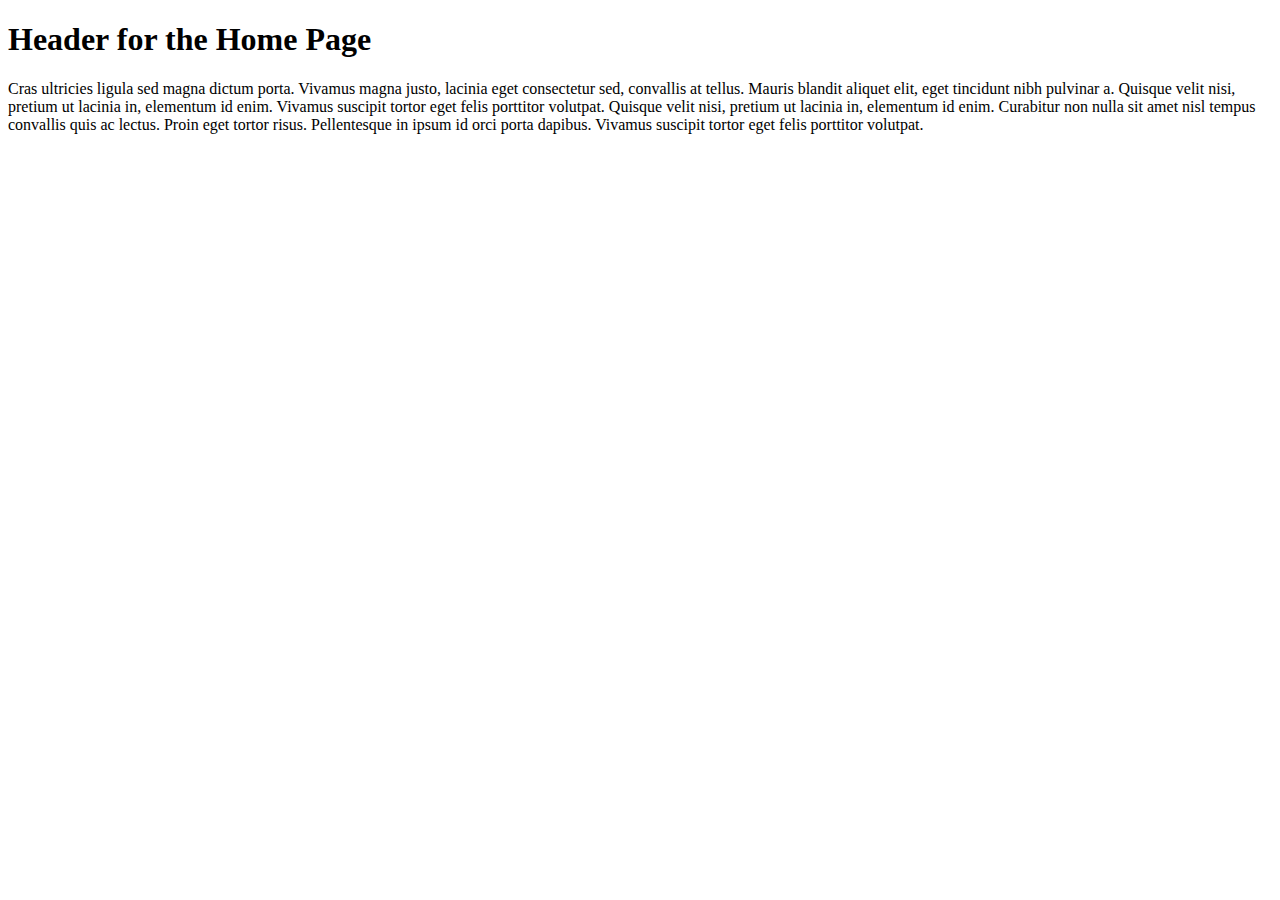
==== index.html @ 68c4a5ab "Adding initial content to index/home page" ====
<!DOCTYPE html>
<html>
<head>
  <title>Home Page</title>
</head>
<body>
  <h1>Header for the Home Page</h1>
  <p>Cras ultricies ligula sed magna dictum porta. Vivamus magna justo, lacinia eget consectetur sed, convallis at tellus. Mauris blandit aliquet elit, eget tincidunt nibh pulvinar a. Quisque velit nisi, pretium ut lacinia in, elementum id enim. Vivamus suscipit tortor eget felis porttitor volutpat. Quisque velit nisi, pretium ut lacinia in, elementum id enim. Curabitur non nulla sit amet nisl tempus convallis quis ac lectus. Proin eget tortor risus. Pellentesque in ipsum id orci porta dapibus. Vivamus suscipit tortor eget felis porttitor volutpat.</p>
</body>
</html>
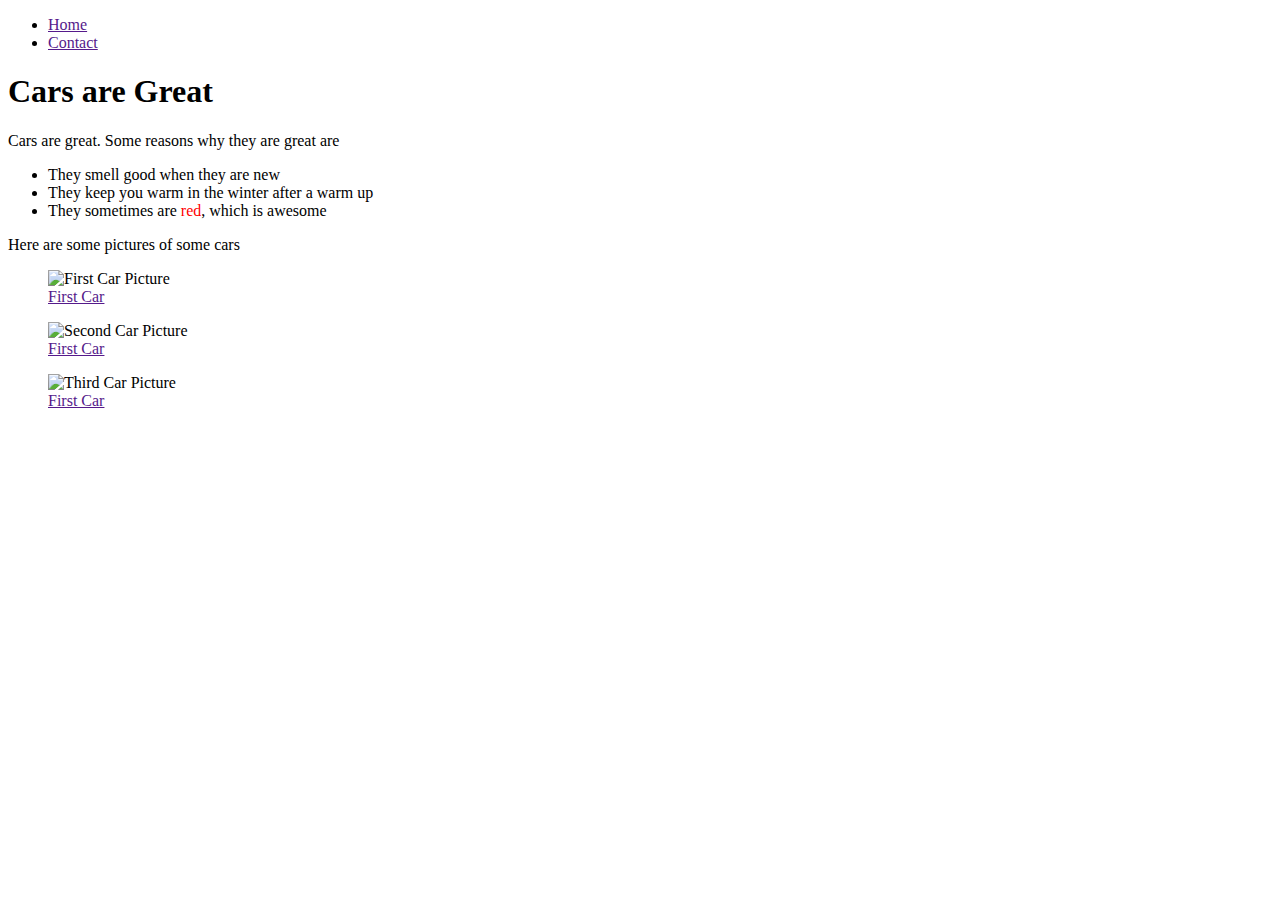
==== commit 2b49fbe3: "Added a Contact page." ====
--- a/index.html
+++ b/index.html
@@ -1,10 +1,43 @@
 <!DOCTYPE html>
 <html>
 <head>
-  <title>Home Page</title>
+  <title>Cars are Great</title>
 </head>
 <body>
-  <h1>Header for the Home Page</h1>
-  <p>Cras ultricies ligula sed magna dictum porta. Vivamus magna justo, lacinia eget consectetur sed, convallis at tellus. Mauris blandit aliquet elit, eget tincidunt nibh pulvinar a. Quisque velit nisi, pretium ut lacinia in, elementum id enim. Vivamus suscipit tortor eget felis porttitor volutpat. Quisque velit nisi, pretium ut lacinia in, elementum id enim. Curabitur non nulla sit amet nisl tempus convallis quis ac lectus. Proin eget tortor risus. Pellentesque in ipsum id orci porta dapibus. Vivamus suscipit tortor eget felis porttitor volutpat.</p>
+  <nav>
+    <ul>
+      <li><a href="">Home</a></li>
+      <li><a href="">Contact</a></li>
+    </ul>
+  </nav>
+  
+  <h1>Cars are Great</h1>
+  <p>
+    <section>Cars are great.  Some reasons why they are great are 
+    <ul>
+      <li>They smell good when they are new</li>
+      <li>They keep you warm in the winter after a warm up</li>
+      <li>They sometimes are <span style="color: red;">red</span>, which is awesome</li>
+    </ul>
+    </section>
+    
+    <section>Here are some pictures of some cars
+      <figure>
+        <img src="" alt="First Car Picture">
+        <figcaption><a href="" target="_blank">First Car</a></figcaption>
+      </figure>
+      
+      <figure>
+        <img src="" alt="Second Car Picture">
+        <figcaption><a href="" target="_blank">First Car</a></figcaption>
+      </figure>
+      
+      <figure>
+        <img src="" alt="Third Car Picture">
+        <figcaption><a href="" target="_blank">First Car</a></figcaption>
+      </figure>
+    </section>
+    
+  </p>
 </body>
 </html>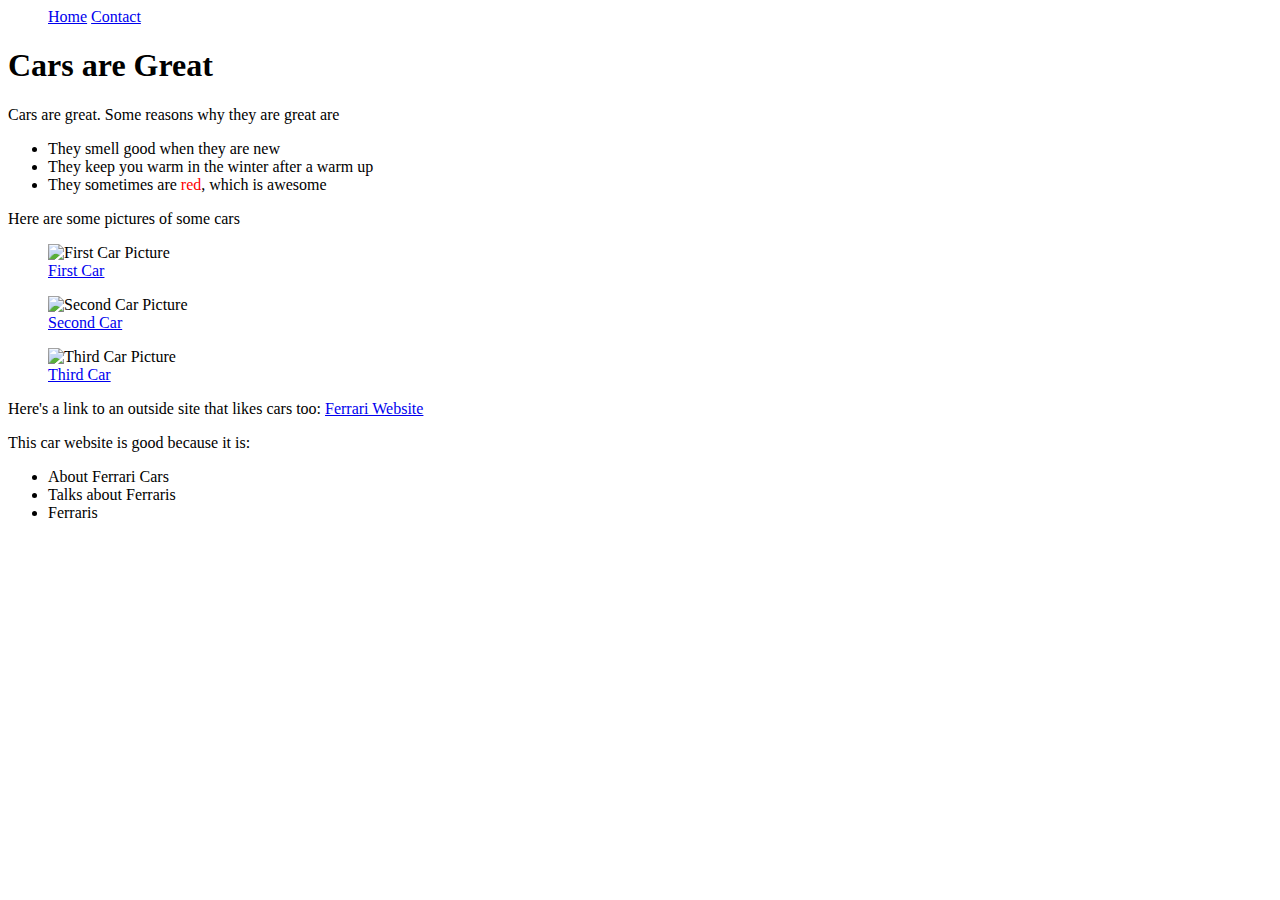
==== commit cbaf72aa: "Added content to Contact page and more to index." ====
--- a/index.html
+++ b/index.html
@@ -2,18 +2,26 @@
 <html>
 <head>
   <title>Cars are Great</title>
+  <style>
+    .container {
+      width: 700;
+      margin: 0 auto;
+      /*position: absolute;*/
+    }
+  </style>
 </head>
 <body>
+<div class="container">
   <nav>
-    <ul>
-      <li><a href="">Home</a></li>
-      <li><a href="">Contact</a></li>
+    <ul style="display: inline;">
+      <li style="display: inline-block"><a href="index.html">Home</a></li>
+      <li style="display: inline-block"><a href="contact.html">Contact</a></li>
     </ul>
   </nav>
   
   <h1>Cars are Great</h1>
   <p>
-    <section>Cars are great.  Some reasons why they are great are 
+    <section id="firstSection">Cars are great.  Some reasons why they are great are
     <ul>
       <li>They smell good when they are new</li>
       <li>They keep you warm in the winter after a warm up</li>
@@ -21,23 +29,36 @@
     </ul>
     </section>
     
-    <section>Here are some pictures of some cars
+    <section id="secondSection">Here are some pictures of some cars
       <figure>
-        <img src="" alt="First Car Picture">
-        <figcaption><a href="" target="_blank">First Car</a></figcaption>
+        <img src="http://buyersguide.caranddriver.com/media/assets/submodel/6873.jpg" alt="First Car Picture" width=500>
+        <figcaption><a href="http://buyersguide.caranddriver.com/media/assets/submodel/6873.jpg" target="_blank">First Car</a></figcaption>
       </figure>
       
       <figure>
-        <img src="" alt="Second Car Picture">
-        <figcaption><a href="" target="_blank">First Car</a></figcaption>
+        <img src="https://encrypted-tbn0.gstatic.com/images?q=tbn:ANd9GcTUlHRUfU7fkzn6iFwT--hYXytqE_GrM0riJRWU1rygj2oKN_bZWw" alt="Second Car Picture" width=500>
+        <figcaption><a href="https://encrypted-tbn0.gstatic.com/images?q=tbn:ANd9GcTUlHRUfU7fkzn6iFwT--hYXytqE_GrM0riJRWU1rygj2oKN_bZWw" target="_blank">Second Car</a></figcaption>
       </figure>
       
       <figure>
-        <img src="" alt="Third Car Picture">
-        <figcaption><a href="" target="_blank">First Car</a></figcaption>
+        <img src="https://thenypost.files.wordpress.com/2017/04/170404-ferrari-banned-color-1.jpg?quality=90&strip=all&strip=all" alt="Third Car Picture" width=500>
+        <figcaption><a href="https://thenypost.files.wordpress.com/2017/04/170404-ferrari-banned-color-1.jpg?quality=90&strip=all&strip=all" alt="Third Car Picture" target="_blank">Third Car</a></figcaption>
       </figure>
     </section>
     
   </p>
+  
+  <section id="thirdSection">
+  <p>Here's a link to an outside site that likes cars too: 
+    <a href="http://auto.ferrari.com/en_US/" target="_blank">Ferrari Website</a></p>
+  <p>This car website is good because it is:
+    <ul>
+      <li>About Ferrari Cars</li>
+      <li>Talks about Ferraris</li>
+      <li>Ferraris</li>
+    </ul>
+  </p>
+  </section>
+</div>
 </body>
 </html>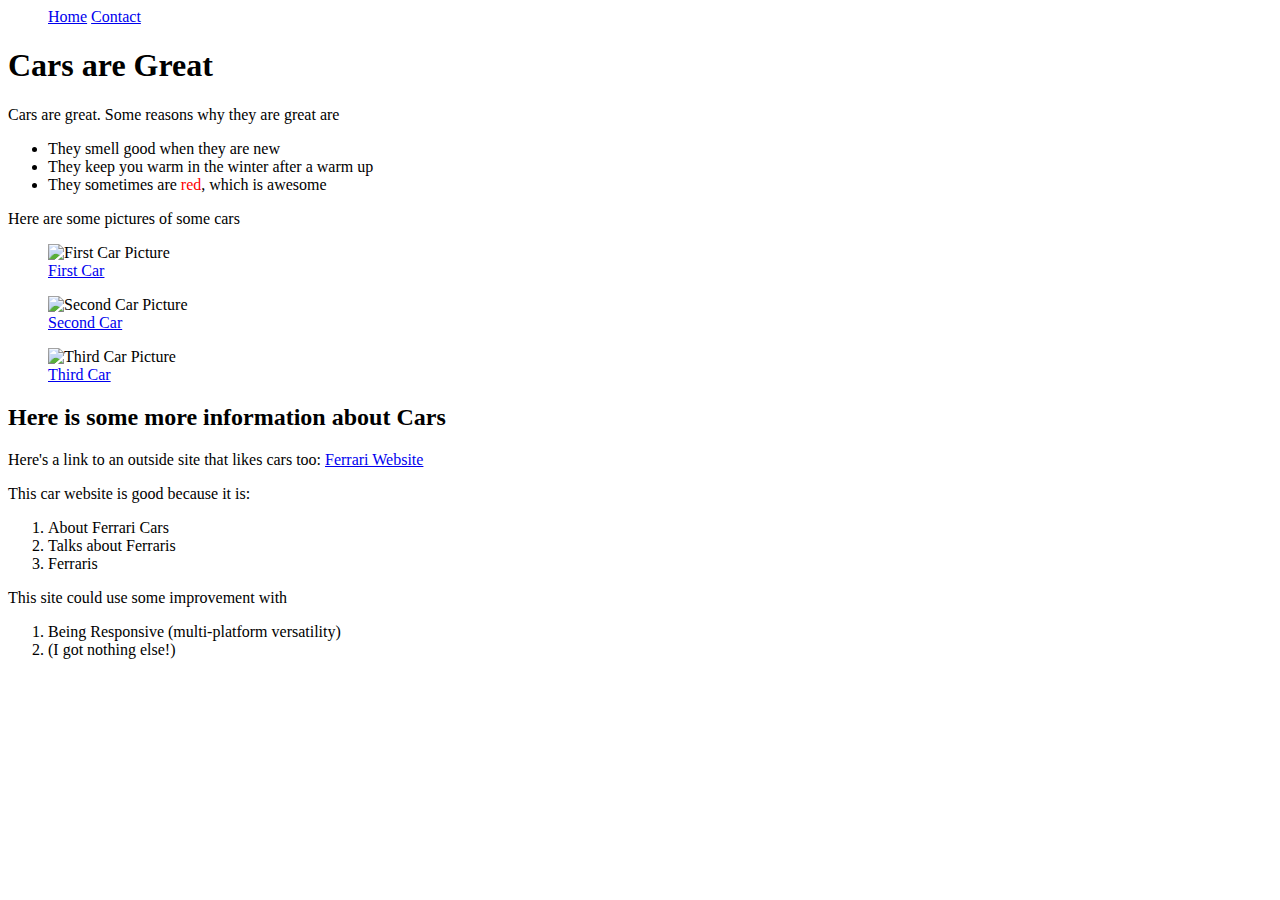
==== commit 9bfe9fdc: "Made final changes to website" ====
--- a/index.html
+++ b/index.html
@@ -45,18 +45,24 @@
         <figcaption><a href="https://thenypost.files.wordpress.com/2017/04/170404-ferrari-banned-color-1.jpg?quality=90&strip=all&strip=all" alt="Third Car Picture" target="_blank">Third Car</a></figcaption>
       </figure>
     </section>
-    
   </p>
   
+  <h2>Here is some more information about Cars</h2>
   <section id="thirdSection">
   <p>Here's a link to an outside site that likes cars too: 
     <a href="http://auto.ferrari.com/en_US/" target="_blank">Ferrari Website</a></p>
   <p>This car website is good because it is:
-    <ul>
+    <ol>
       <li>About Ferrari Cars</li>
       <li>Talks about Ferraris</li>
       <li>Ferraris</li>
-    </ul>
+    </ol>
+  </p>
+  <p>This site could use some improvement with
+    <ol>
+      <li>Being Responsive (multi-platform versatility)</li>
+      <li>(I got nothing else!)</li>
+    </ol>
   </p>
   </section>
 </div>
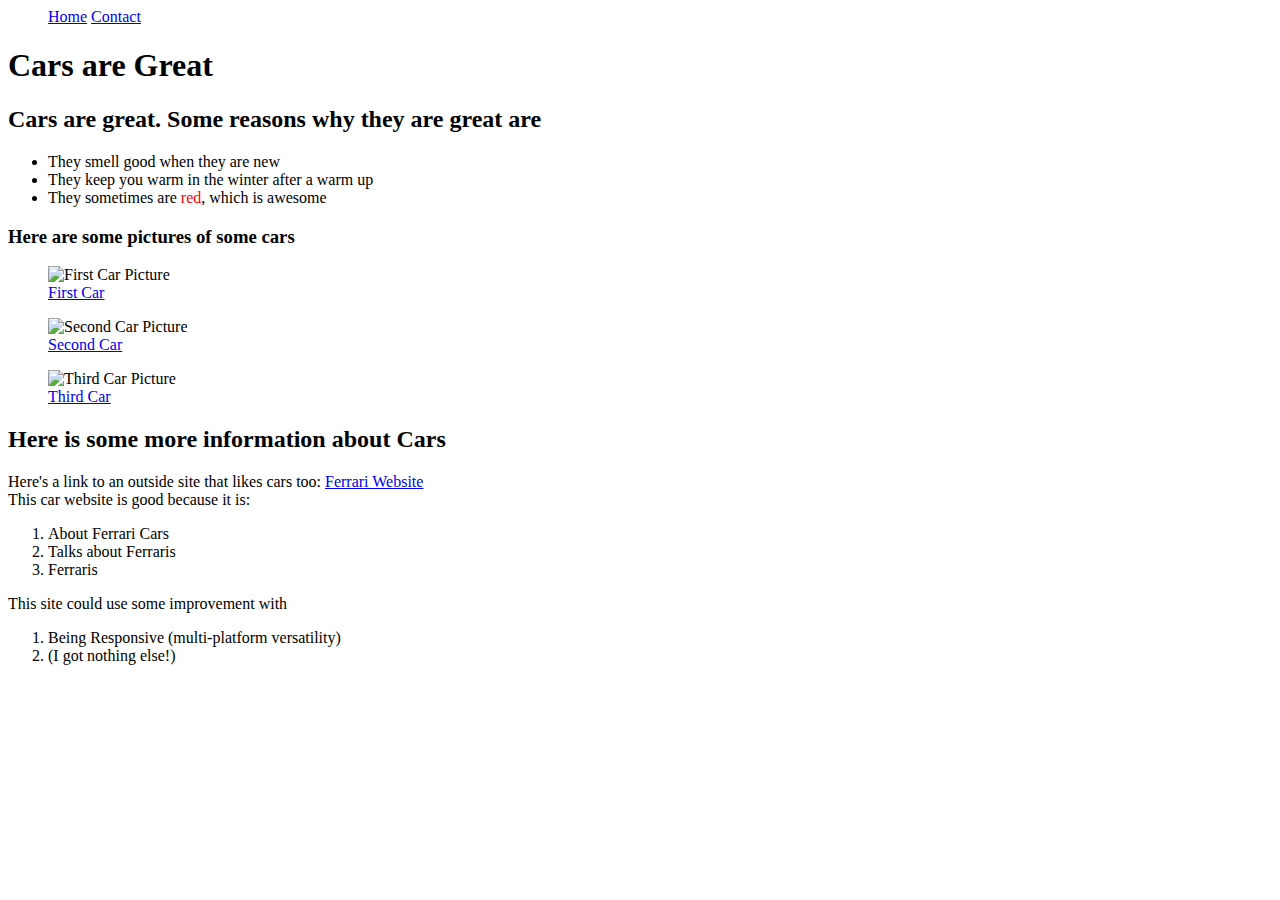
==== commit 1b779083: "Final corrections, maybe :-S" ====
--- a/index.html
+++ b/index.html
@@ -10,6 +10,7 @@
     }
   </style>
 </head>
+
 <body>
 <div class="container">
   <nav>
@@ -20,16 +21,20 @@
   </nav>
   
   <h1>Cars are Great</h1>
-  <p>
-    <section id="firstSection">Cars are great.  Some reasons why they are great are
-    <ul>
-      <li>They smell good when they are new</li>
-      <li>They keep you warm in the winter after a warm up</li>
-      <li>They sometimes are <span style="color: red;">red</span>, which is awesome</li>
-    </ul>
+  <div>
+    <section id="firstSection">
+      <h2>Cars are great.  Some reasons why they are great are</h2>
+      <ul>
+        <li>They smell good when they are new</li>
+        <li>They keep you warm in the winter after a warm up</li>
+        <li>They sometimes are <span style="color: red;">red</span>, which is awesome</li>
+      </ul>
     </section>
-    
-    <section id="secondSection">Here are some pictures of some cars
+  </div>
+  
+  <div>
+    <section id="secondSection">
+      <h3>Here are some pictures of some cars</h3>
       <figure>
         <img src="http://buyersguide.caranddriver.com/media/assets/submodel/6873.jpg" alt="First Car Picture" width=500>
         <figcaption><a href="http://buyersguide.caranddriver.com/media/assets/submodel/6873.jpg" target="_blank">First Car</a></figcaption>
@@ -42,29 +47,37 @@
       
       <figure>
         <img src="https://thenypost.files.wordpress.com/2017/04/170404-ferrari-banned-color-1.jpg?quality=90&strip=all&strip=all" alt="Third Car Picture" width=500>
-        <figcaption><a href="https://thenypost.files.wordpress.com/2017/04/170404-ferrari-banned-color-1.jpg?quality=90&strip=all&strip=all" alt="Third Car Picture" target="_blank">Third Car</a></figcaption>
+        <figcaption><a href="https://thenypost.files.wordpress.com/2017/04/170404-ferrari-banned-color-1.jpg?quality=90&strip=all&strip=all" target="_blank">Third Car</a></figcaption>
       </figure>
+      
     </section>
-  </p>
+  </div>
   
-  <h2>Here is some more information about Cars</h2>
-  <section id="thirdSection">
-  <p>Here's a link to an outside site that likes cars too: 
-    <a href="http://auto.ferrari.com/en_US/" target="_blank">Ferrari Website</a></p>
-  <p>This car website is good because it is:
-    <ol>
-      <li>About Ferrari Cars</li>
-      <li>Talks about Ferraris</li>
-      <li>Ferraris</li>
-    </ol>
-  </p>
-  <p>This site could use some improvement with
-    <ol>
-      <li>Being Responsive (multi-platform versatility)</li>
-      <li>(I got nothing else!)</li>
-    </ol>
-  </p>
-  </section>
-</div>
+  <div>
+    <section id="thirdSection">
+      <h2>Here is some more information about Cars</h2>
+        
+      <div>Here's a link to an outside site that likes cars too: 
+        <a href="http://auto.ferrari.com/en_US/" target="_blank">Ferrari Website</a>
+      </div>
+      
+      <div>This car website is good because it is:
+        <ol>
+          <li>About Ferrari Cars</li>
+          <li>Talks about Ferraris</li>
+          <li>Ferraris</li>
+        </ol>
+      </div>
+      
+      <div>This site could use some improvement with
+        <ol>
+          <li>Being Responsive (multi-platform versatility)</li>
+          <li>(I got nothing else!)</li>
+        </ol>
+      </div>
+      
+    </section>
+  </div>
+</div> <!-- container -->
 </body>
 </html>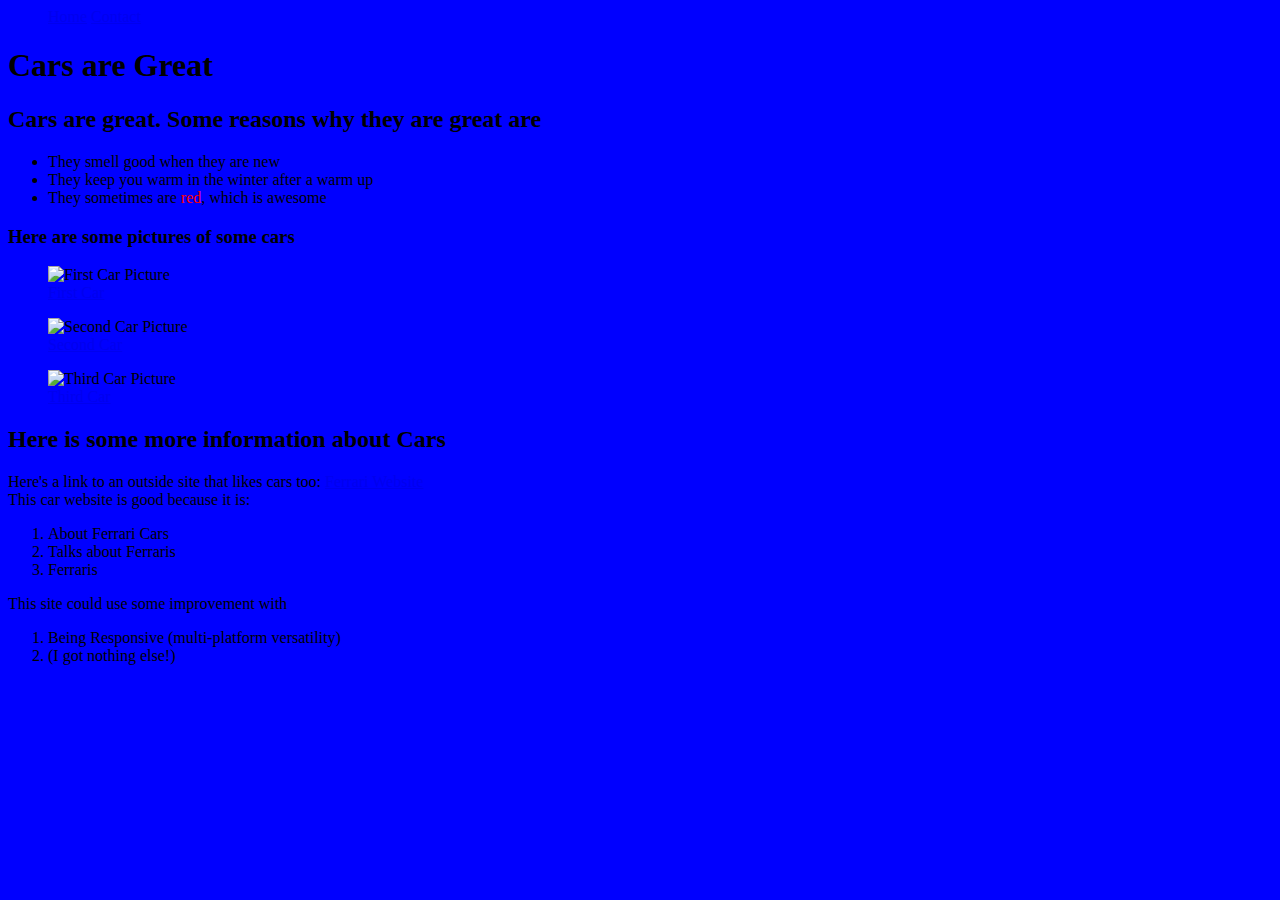
==== commit c9023d4a: "Add Styles.css to Personal Website" ====
--- a/index.html
+++ b/index.html
@@ -2,13 +2,7 @@
 <html>
 <head>
   <title>Cars are Great</title>
-  <style>
-    .container {
-      width: 700;
-      margin: 0 auto;
-      /*position: absolute;*/
-    }
-  </style>
+  <link rel="stylesheet" href="styles.css" type="text/css">
 </head>
 
 <body>
@@ -77,7 +71,7 @@
       </div>
       
     </section>
-  </div>
+  </div> <!-- third section -->
 </div> <!-- container -->
 </body>
 </html>--- a/styles.css
+++ b/styles.css
@@ -0,0 +1,8 @@
+* {
+  background-color: blue;
+}
+
+.container {
+  width: 700;
+  margin: 0 auto;
+}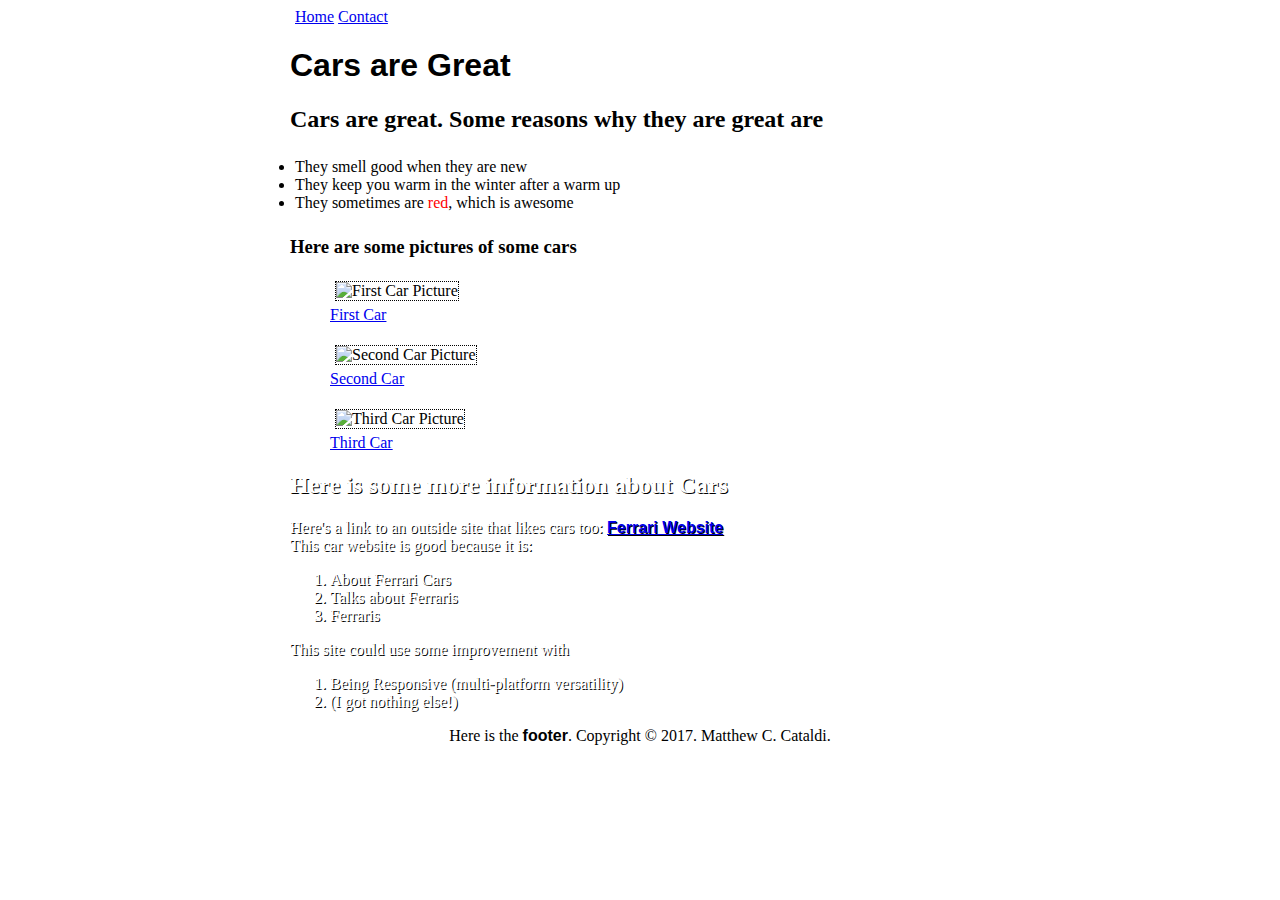
==== commit 58335798: "More changes to personal website via CSS" ====
--- a/index.html
+++ b/index.html
@@ -14,7 +14,7 @@
     </ul>
   </nav>
   
-  <h1>Cars are Great</h1>
+  <h1 class="new-style">Cars are Great</h1>
   <div>
     <section id="firstSection">
       <h2>Cars are great.  Some reasons why they are great are</h2>
@@ -52,7 +52,7 @@
       <h2>Here is some more information about Cars</h2>
         
       <div>Here's a link to an outside site that likes cars too: 
-        <a href="http://auto.ferrari.com/en_US/" target="_blank">Ferrari Website</a>
+        <a class="new-style" href="http://auto.ferrari.com/en_US/" target="_blank">Ferrari Website</a>
       </div>
       
       <div>This car website is good because it is:
@@ -63,7 +63,7 @@
         </ol>
       </div>
       
-      <div>This site could use some improvement with
+      <div style="font-family: GlossBloom;">This site could use some improvement with
         <ol>
           <li>Being Responsive (multi-platform versatility)</li>
           <li>(I got nothing else!)</li>
@@ -72,6 +72,9 @@
       
     </section>
   </div> <!-- third section -->
+  
+  <footer>Here is the <span class="new-style">footer</span>. Copyright &copy; 2017.  Matthew C. Cataldi.</footer>
+  
 </div> <!-- container -->
 </body>
 </html>--- a/styles.css
+++ b/styles.css
@@ -1,8 +1,53 @@
 * {
-  background-color: blue;
+  /*background-color: blue;*/
 }
 
 .container {
-  width: 700;
+  width: 700px;
   margin: 0 auto;
+}
+
+ul {
+  padding: 5px;
+}
+
+img {
+  margin: 5px;
+  border: 1px black dotted;
+}
+
+footer {
+  text-align: center;
+}
+
+#thirdSection {
+  background: url("images/ferrari3.jpg") right top repeat-x;
+  background-size: 100%;
+  color: white;
+  text-shadow: 1px 1px black;
+  /*font-family: GlossBloom;*/
+}
+
+.new-style {
+  font-family: Arial;
+  font-weight: bold;
+}
+
+@media screen and (max-width: 500px){
+  body {
+    font-size: 75%;
+  }
+  
+  img {
+    width: 75%;
+  }
+}
+
+/*@font-face {*/
+/*  font-family: GlossBloom;*/
+/*  src: "fonts/gloss_and_bloom.ttf";*/
+/*}*/
+
+a:visited {
+  color: orange;
 }